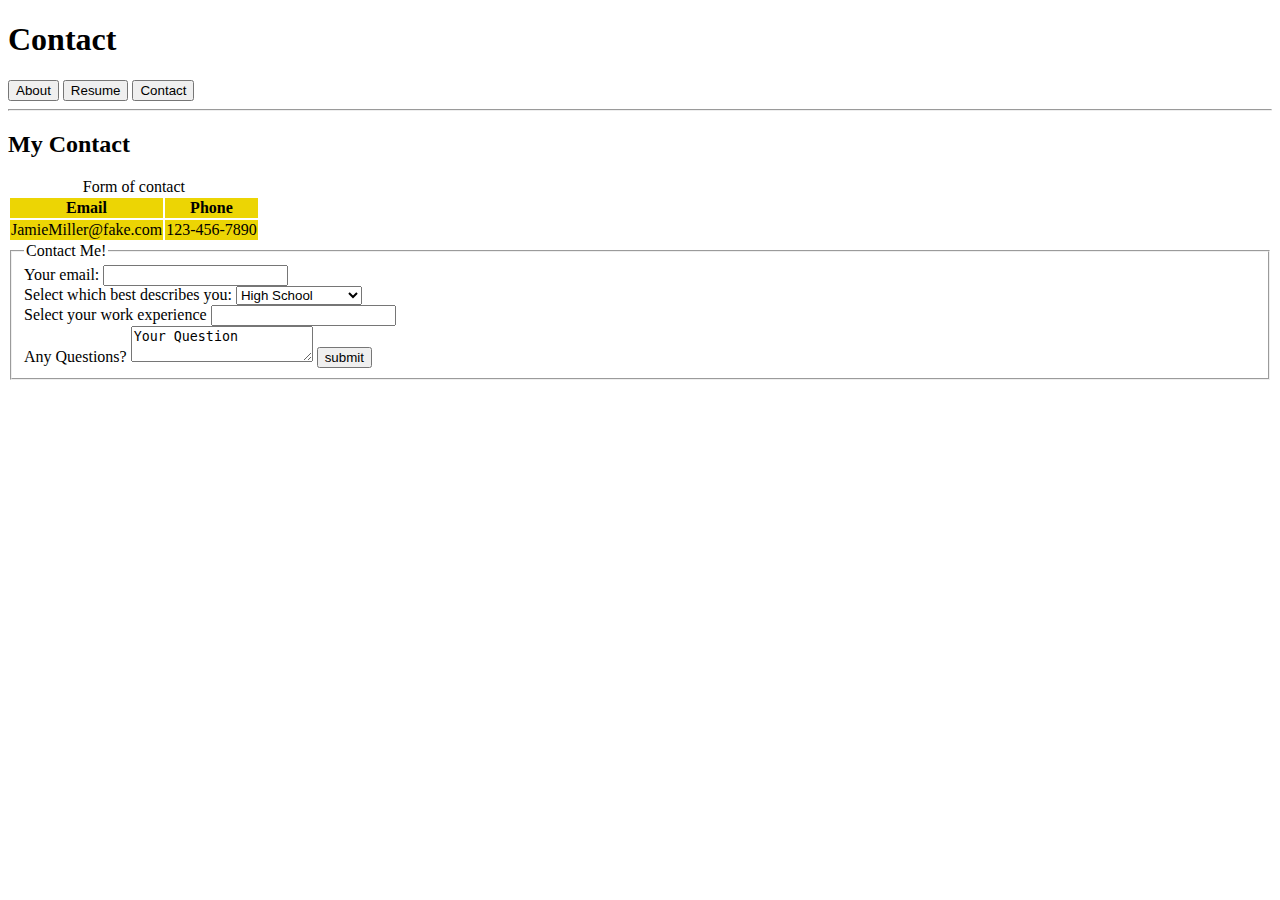
==== Contact.html @ db5f1a7b "Copy code for HW 3" ====
<!DOCTYPE HTML>
<html lang="en">

    <head>
        <meta charset="utf-8">
        
        <meta 
            name="description"
            content="Author: Eric Huang"
        >


        <title>CSE 134B HW 2 Portfolio Website</title>
    </head>

<h1>Contact</h1> 
<nav>
    <button onclick="window.location.href='index.html'">About</button>
    <button onclick="window.location.href='Resume.html'">Resume</button>
    <button onclick="window.location.href='Contact.html'">Contact</button>
</nav>

<hr></hr>
<body>

    <section id="myContacts">
    <h2><caption>My Contact</caption></h2>
    <table>
        <caption>Form of contact</caption>
        <colgroup>
            <col span="2" style="background-color:rgb(236, 213, 4)">
          </colgroup>
        <tr>
            <th>Email</th>
            <th>Phone</th>
        </tr>
        <tr>
            <td>JamieMiller@fake.com</td>
            <td>123-456-7890</td>
        </tr>
    </table>
    </section>
    




    <section id="contactMe">
    <form>
        <fieldset>
            <legend>Contact Me!</legend>
            <label>Your email:</label>
            <input type="email"> <br>

            <label for="occupation">Select which best describes you:</label>
            <select id="occupation">
                <optgroup label="Education">
                    <option value="highSchool">High School</option>
                    <option value="undergrad">Undergraduate</option>
                    <option value="college">Graduate</option>
                </optgroup>
            </select> <br>


                <label for="workExperience">Select your work experience</label>
                <datalist id="experience">
                        <option value="Entry"></option>
                        <option value="Intermediate"></option>
                        <option value="Employer"></option>
                </datalist>
                <input list="experience" id="workExperience">
            
            <br>

            <label id="Inquiries">Any Questions?</label>    
            <textarea id="Inquiries">Your Question</textarea>
            <button type="submit">submit</button> 
        </fieldset>
    </form>
    </section>

</body>

</html>
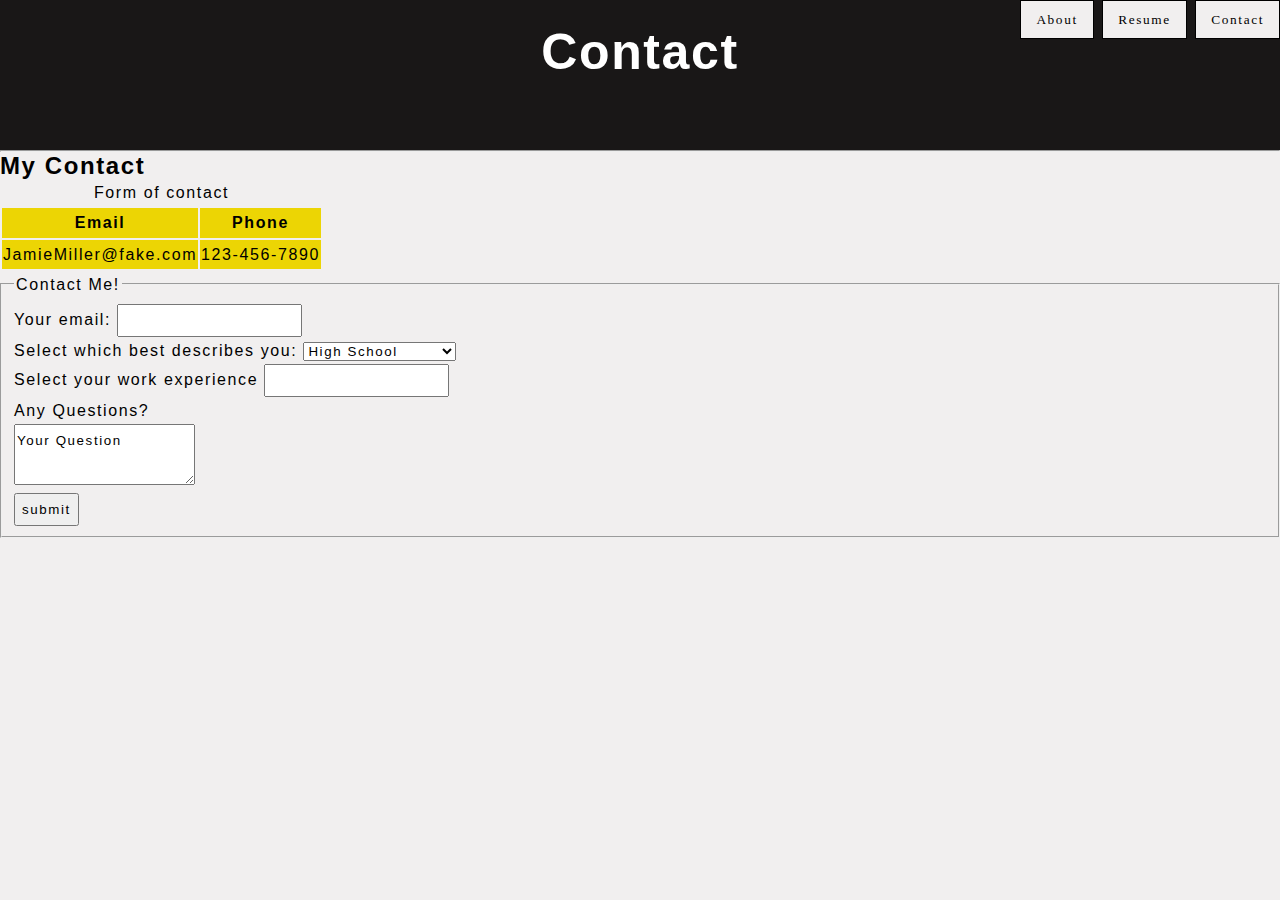
==== commit 5abc3baa: "Big CSS Update" ====
--- a/Contact.html
+++ b/Contact.html
@@ -9,16 +9,24 @@
             content="Author: Eric Huang"
         >
 
+        <link rel="stylesheet" type="text/css" href="style.css"/>
 
-        <title>CSE 134B HW 2 Portfolio Website</title>
+
+        <title>CSE 134B HW 3 Portfolio Website</title>
     </head>
 
-<h1>Contact</h1> 
-<nav>
-    <button onclick="window.location.href='index.html'">About</button>
-    <button onclick="window.location.href='Resume.html'">Resume</button>
-    <button onclick="window.location.href='Contact.html'">Contact</button>
-</nav>
+<header>
+
+    <nav>
+        <button onclick="window.location.href='index.html'">About</button>
+        <button onclick="window.location.href='Resume.html'">Resume</button>
+        <button onclick="window.location.href='Contact.html'">Contact</button>
+    </nav>
+
+    <h1>Contact</h1> 
+    
+</header>
+
 
 <hr></hr>
 <body>
@@ -72,9 +80,11 @@
             
             <br>
 
-            <label id="Inquiries">Any Questions?</label>    
-            <textarea id="Inquiries">Your Question</textarea>
-            <button type="submit">submit</button> 
+            <label id="Inquiries">Any Questions?</label>    <br>
+            <textarea id="Inquiries">Your Question</textarea> <br>
+            <button type="submit">submit</button> <br>
+
+
         </fieldset>
     </form>
     </section>
--- a/style.css
+++ b/style.css
@@ -0,0 +1,128 @@
+:root {
+    --main--color--header: hsl(0, 4.2%, 9.4%);
+    --secondary--color--header: hsl(0, .4%, 48.8%);
+    --ternary--color--header: hsl(53, 25%, 73.3%);
+    --other--color--header: hsl(0, 6.7%, 94.1%);
+}
+
+* {
+    margin: 0;
+    font-size: 1.2 rem;
+    font-family: 'Franklin Gothic Medium', 'Arial Narrow', Arial, sans-serif;
+    letter-spacing: .1rem;
+    line-height: 1.7rem;
+}
+
+header {
+    font-size: 25px;
+    color: white;
+    background-color: var(--main--color--header); 
+    height: 6em;
+    text-align: center;
+    font-family:'Trebuchet MS', 'Lucida Sans Unicode', 'Lucida Grande', 'Lucida Sans', Arial, sans-serif;
+    
+}
+
+*,
+*::before,
+*::after {
+    box-sizing: border-box;
+}
+
+
+
+nav > button {
+    color: black;
+    border: 1px solid black;
+    background-color: var(--other--color--header);
+    padding: 5px 15px; /*button size*/;
+    font-size: m;
+    font-family:Georgia, 'Times New Roman', Times, serif;
+    
+}
+
+button:hover {
+    color: white;
+}
+
+nav {
+    text-align: right;
+}
+
+
+.Info {
+    display: grid;
+    grid-template-columns:1fr 1fr 1fr 1fr 1fr 1fr 1fr;
+    grid-template-rows: 300px 250px;
+    width: 100%;
+    height: 100%;
+    row-gap: 20px; 
+    column-gap: 20px;
+}
+
+.Info h2{
+    text-align: center;
+}
+
+.Self  {
+    grid-column-start: 2;
+    
+}
+
+body {
+    background-color: var(--other--color--header);
+}
+picture > img {
+    border: 5px solid var(--main--color--header);
+}
+
+#About {
+    background-color: antiquewhite;
+    grid-column-start: 3 ;
+    grid-column-end: 3;
+    grid-row-start: 1;
+}
+
+#Bio {
+    background-color: antiquewhite;
+    grid-column-start: 2 ;
+    grid-column-end: 6;
+    grid-row-start: 2;
+    padding-left: 2em;
+
+}
+
+#Personality {
+    background-color: antiquewhite;
+    grid-column-start: 4;
+    grid-row-start: 1;
+}
+
+#Skills {
+    background-color: antiquewhite;
+    grid-column-start: 5;
+    grid-row-start: 1;
+}
+
+#Hobbies {
+    background-color: antiquewhite;
+    grid-column-start: 6;
+    grid-row-start: 1;
+}
+
+
+/* #Projects {
+
+} */
+
+
+/*
+@media  screen and (max-width: 640px) {
+    nav:first-child {
+        visibility: visible;
+    }
+    
+}
+*/
+
+
